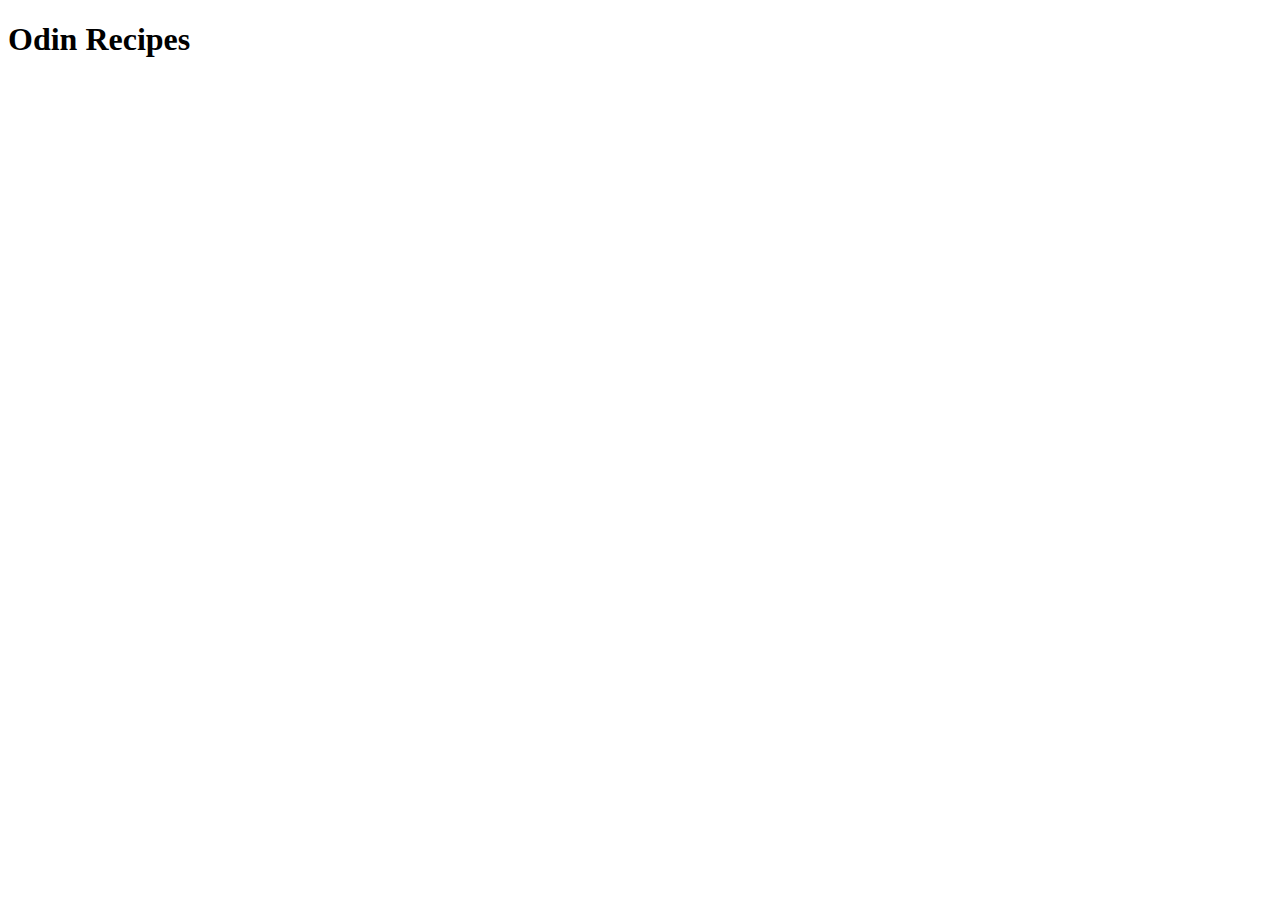
==== index.html @ 781df077 "Add README.md and HTML boilerplate." ====
<!DOCTYPE html>
<html lang="en">
<head>
    <meta charset="UTF-8">
    <meta name="viewport" content="width=device-width, initial-scale=1.0">
    <title>Odin Recipes</title>
</head>
<body>
    <h1>Odin Recipes</h1>
</body>
</html>
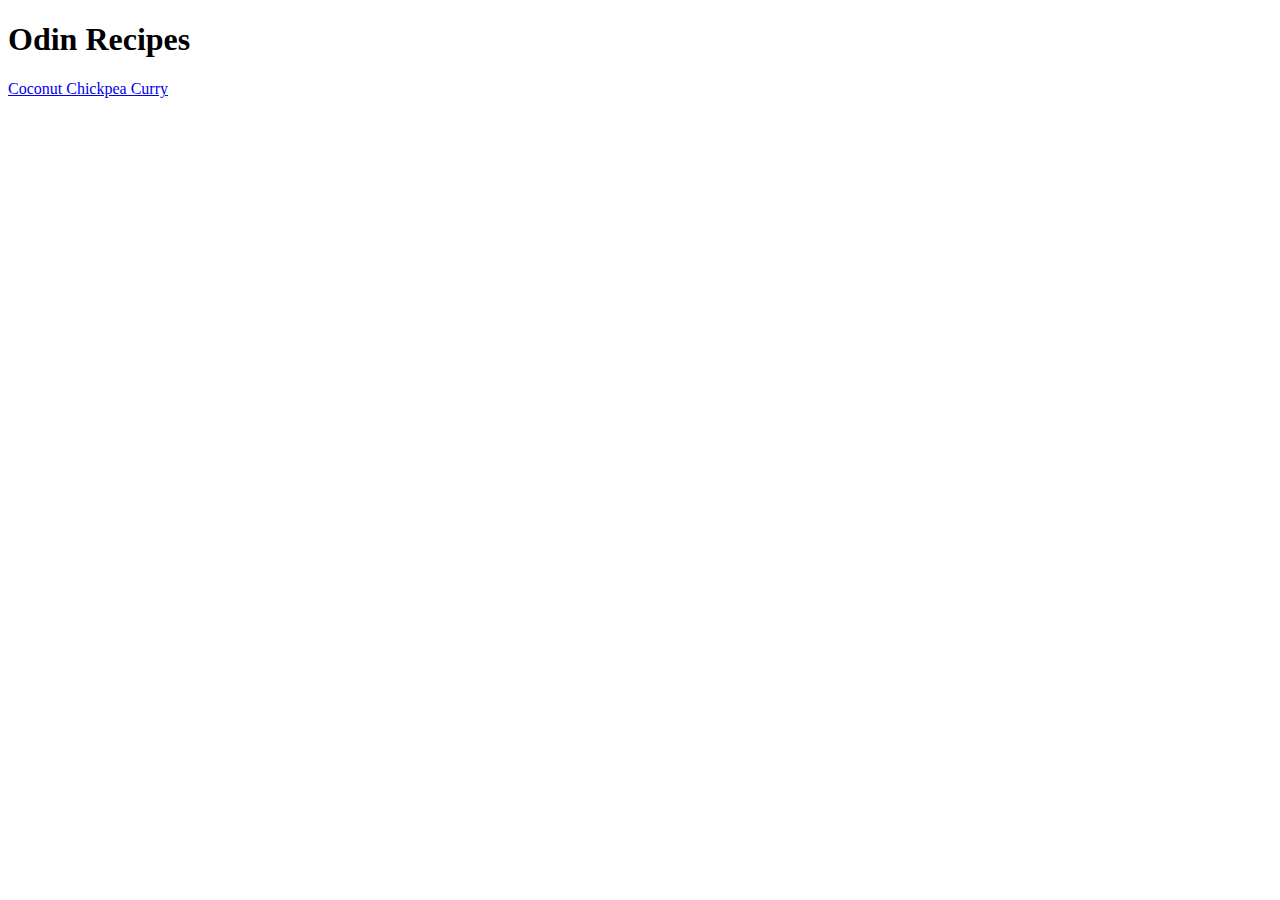
==== commit bf050a49: "Edit index.html to add link to curry.html." ====
--- a/index.html
+++ b/index.html
@@ -1,11 +1,15 @@
 <!DOCTYPE html>
 <html lang="en">
+
 <head>
     <meta charset="UTF-8">
     <meta name="viewport" content="width=device-width, initial-scale=1.0">
     <title>Odin Recipes</title>
 </head>
+
 <body>
     <h1>Odin Recipes</h1>
+    <a href="recipes/curry.html">Coconut Chickpea Curry</a>
 </body>
+
 </html>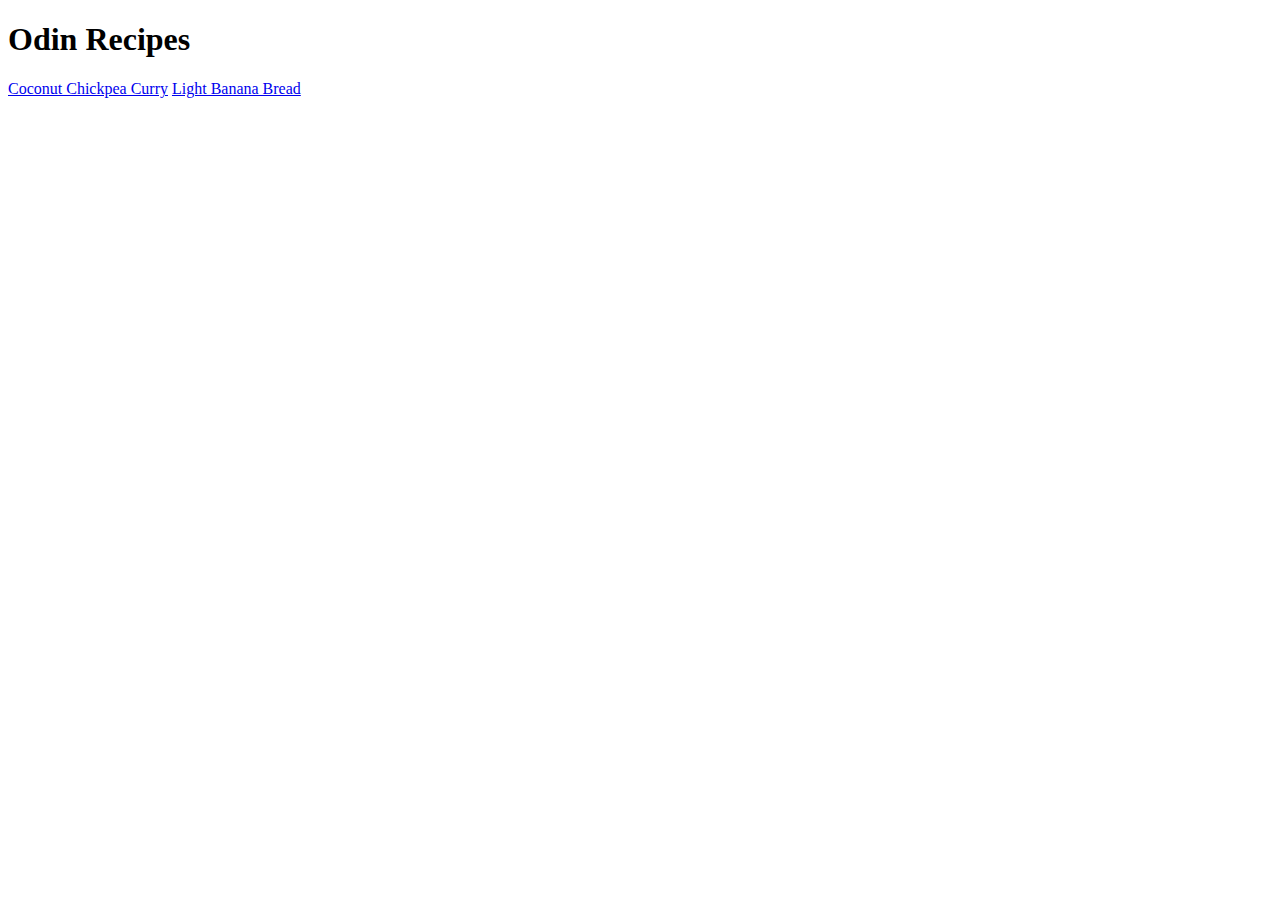
==== commit 1e32abef: "Edit index.html with link to light-banana-bread.html" ====
--- a/index.html
+++ b/index.html
@@ -10,6 +10,7 @@
 <body>
     <h1>Odin Recipes</h1>
     <a href="recipes/curry.html">Coconut Chickpea Curry</a>
+    <a href="recipes/light-banana-bread.html">Light Banana Bread</a>
 </body>
 
 </html>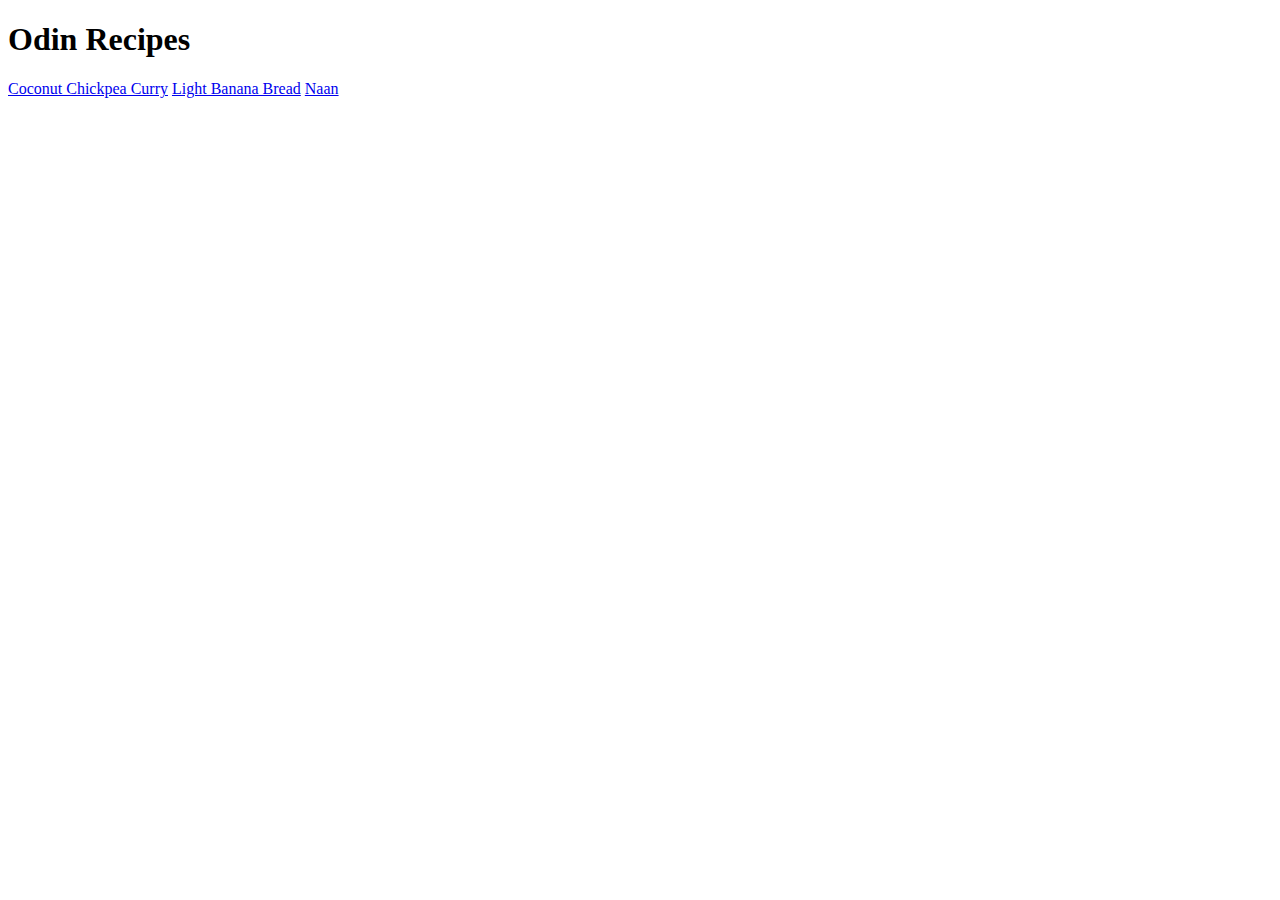
==== commit f24b815d: "Add naan.html to recipe links" ====
--- a/index.html
+++ b/index.html
@@ -11,6 +11,7 @@
     <h1>Odin Recipes</h1>
     <a href="recipes/curry.html">Coconut Chickpea Curry</a>
     <a href="recipes/light-banana-bread.html">Light Banana Bread</a>
+    <a href="recipes/naan.html">Naan</a>
 </body>
 
 </html>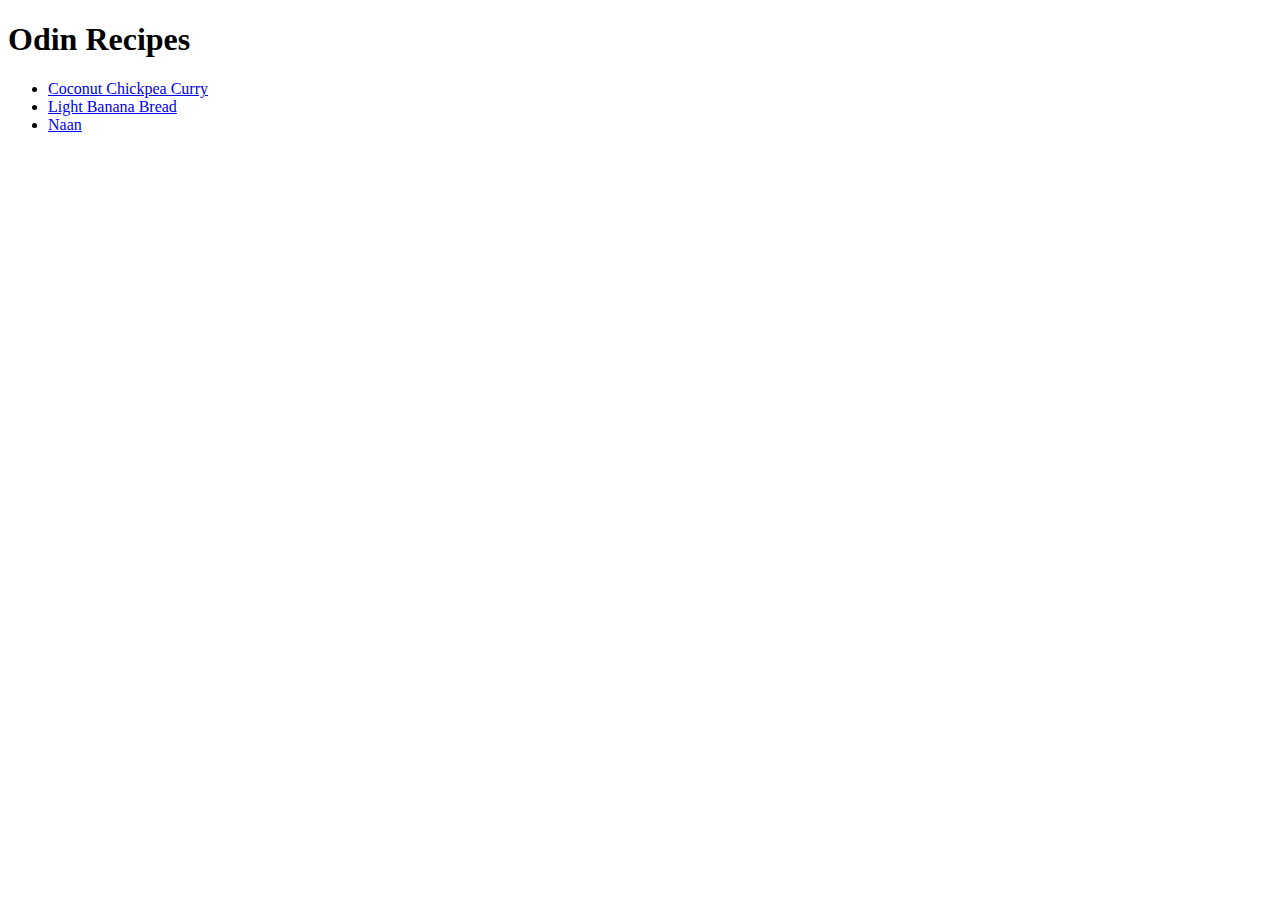
==== commit 02850ccb: "Edit recipe image sizes for consistency" ====
--- a/index.html
+++ b/index.html
@@ -9,9 +9,11 @@
 
 <body>
     <h1>Odin Recipes</h1>
-    <a href="recipes/curry.html">Coconut Chickpea Curry</a>
-    <a href="recipes/light-banana-bread.html">Light Banana Bread</a>
-    <a href="recipes/naan.html">Naan</a>
+    <ul>
+        <li><a href="recipes/curry.html">Coconut Chickpea Curry</a></li>
+        <li><a href="recipes/light-banana-bread.html">Light Banana Bread</a></li>
+        <li><a href="recipes/naan.html">Naan</a></li>
+    </ul>
 </body>
 
 </html>